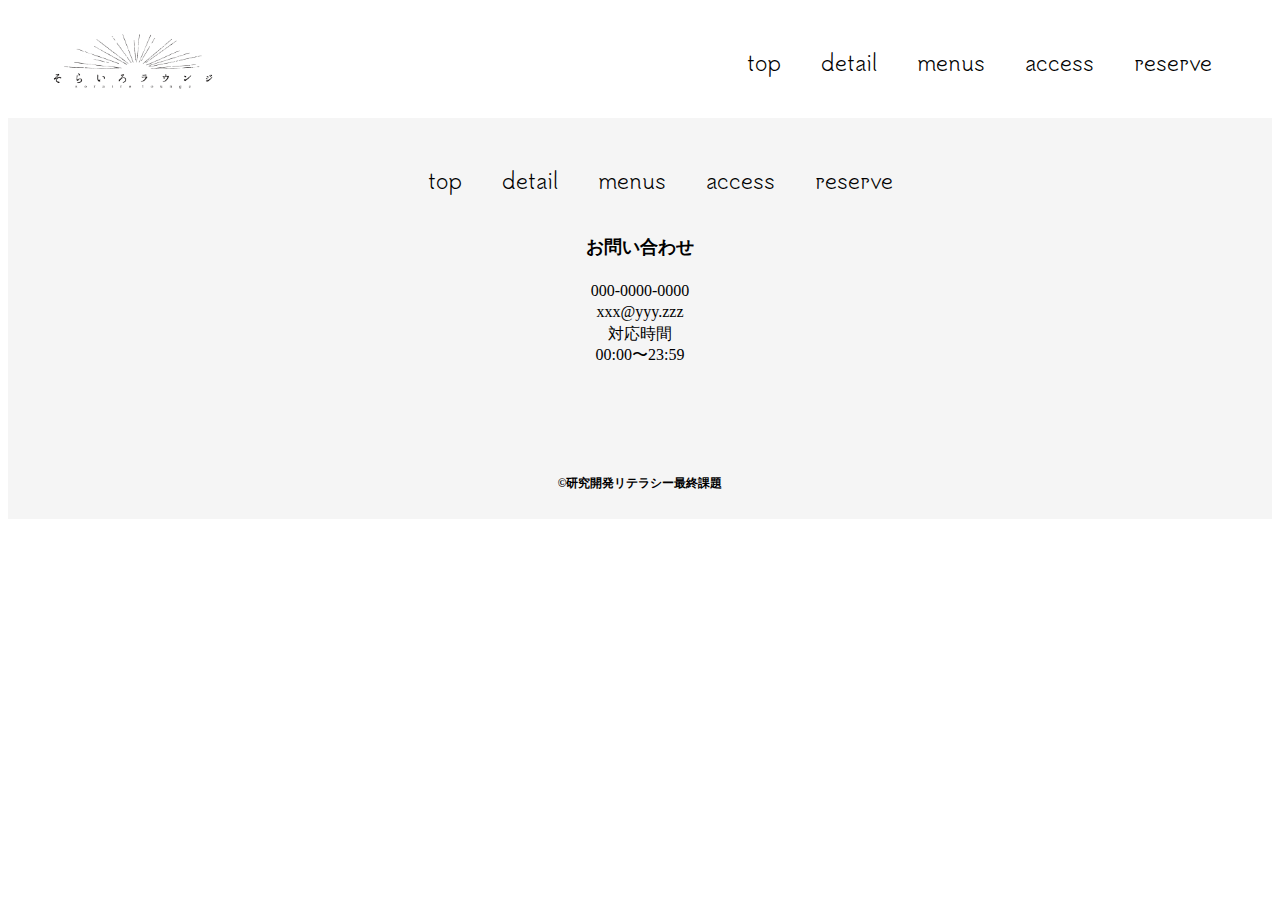
==== access.html @ e6739df6 "トップページを作成" ====
<!DOCTYPE html>
<html>
    <head>
        <meta charset="UTF-8">
        <title>研究開発リテラシー最終課題</title>
        <meta name="description" content="ページの概要">
        <meta name="viewport" content="width=device-width">
        <script src="js/script.js"></script>
        <link href="css/common.css" rel="stylesheet">
        <link rel="preconnect" href="https://fonts.googleapis.com">
        <link rel="preconnect" href="https://fonts.gstatic.com" crossorigin>
        <link href="https://fonts.googleapis.com/css2?family=Tsukimi+Rounded:wght@300&display=swap" rel="stylesheet">
    </head>
    <body>
        <!--header ここから-->
        <header class="header">
            <div class="header-inner">
                <a class="header-logo" href="index.html">
                    <img src="images/common/logo.png" alt="ロゴ">
                </a>
                <button class="toggle-menu-button"></button>
                <div class="header-site-menu">
                    <nav class="site-menu">
                        <ul>
                            <li><a href="index.html">top</a></li>
                            <li><a href="detail.html">detail</a></li>
                            <li><a href="menus.html">menus</a></li>
                            <li><a href="access.html">access</a></li>
                            <li><a href="reserve.html">reserve</a></li>
                        </ul>
                    </nav>
                </div>
            </div>
        </header>
        <!--header ここまで-->

        <!--main ここから-->
        <main class="main">

        </main>
        <!--main ここまで-->

        <!--footer ここから-->
        <footer class="footer">
            <nav class="site-menu">
                <ul>
                    <li><a href="index.html">top</a></li>
                    <li><a href="detail.html">detail</a></li>
                    <li><a href="menus.html">menus</a></li>
                    <li><a href="access.html">access</a></li>
                    <li><a href="reserve.html">reserve</a></li>
                </ul>
            </nav>
            <div align="center">
                <p>
                    <font size="4" >
                        <b>
                            お問い合わせ
                        </b>
                    </font>
                    <br><br>
                    <font size="3" >000-0000-0000</font>
                    <br>
                    <font size="3" >xxx@yyy.zzz</font>
                    <br>
                    <font size="3" >対応時間<br>00:00〜23:59</font>
                </p>
            </div>
            <p class="copyright"><small>&copy;研究開発リテラシー最終課題</small></p>
        </footer>
        <!--footer ここまで-->
    </body>
</html>
---- css/common.css ----
@charset "utf-8";

*,
::before
::after {
    padding: 0;
    margin: 0;
    box-sizing: border-box;
}

ul, ol {
    list-style: none;
}

a {
    color: inherit;
    text-decoration: none;
}

body {
    font-family: serif;
    font-size: 16pt;
    color: #000000;
    line-height: 1;
    background-color: #ffffff;
}

img {
    max-width: 100%;
}

.header-inner {
    max-width: 1200px;
    height: 110px;
    margin-left: auto;
    margin-right: auto;
    padding-left: 40px;
    padding-right: 40px;
    display: flex;
    justify-content: space-between;
    align-items: center;
}

.toggle-menu-button {
    display: none;
}

.header-logo {
    display: block;
    width: 170px;
}

.site-menu ul {
    display: flex;
}

.site-menu ul li {
    margin-left: 20px;
    margin-right: 20px;
}

.site-menu ul li a {
    font-family: 'Tsukimi Rounded', sans-serif;
}

@media (max-width: 800px) {
    .site-menu ul {
        display: block;
        text-align: center;
    }

    .site-menu li {
        margin-top: 20px;
    }

    .header {
        position: fixed;
        top: 0;
        left: 0;
        right: 0;
        background-color: #ffffff;
        height: 50px;
        z-index: 10px;
        box-shadow: 0 3px 6px rgba(0, 0, 0, 0.1);
    }

    .header-inner {
        padding-left: 20px;
        padding-right: 20px;
        height: 100%;
        position: relative;
    }

    .header-logo {
        width: 100px;
    }

    .header-site-menu {
        position: absolute;
        top: 100%;
        left: 0;
        right: 0;
        color: #ffffff;
        background-color: #736e62;
        padding-top: 30px;
        padding-bottom: 50px;
        display: none;
    }

    .header-site-menu.is-show {
        display: block;
    }

    .main {
        padding-top: 50px;
    }

    .footer-logo {
        margin-top: 60px;
    }

    .copyright {
        margin-top: 50px;
    }

    .toggle-menu-button {
        display: block;
        width: 44px;
        height: 34px;
        background-image: url(../images/common/icon-menu.png);
        background-size: 50%;
        background-position: center;
        background-repeat: no-repeat;
        background-color: transparent;
        border: none;
        border-radius: 0;
        outline: none;
    }
}

.footer {
    color: #000000;
    background-color: #f5f5f5;
    padding-top: 30px;
    padding-bottom: 15px;
    display: flex;
    flex-direction: column;  
    align-items: center;
}

.inquiry {
    align-items: center;
}

.copyright {
    font-size: 14px;
    font-weight: bold;
    margin-top: 90px;
}
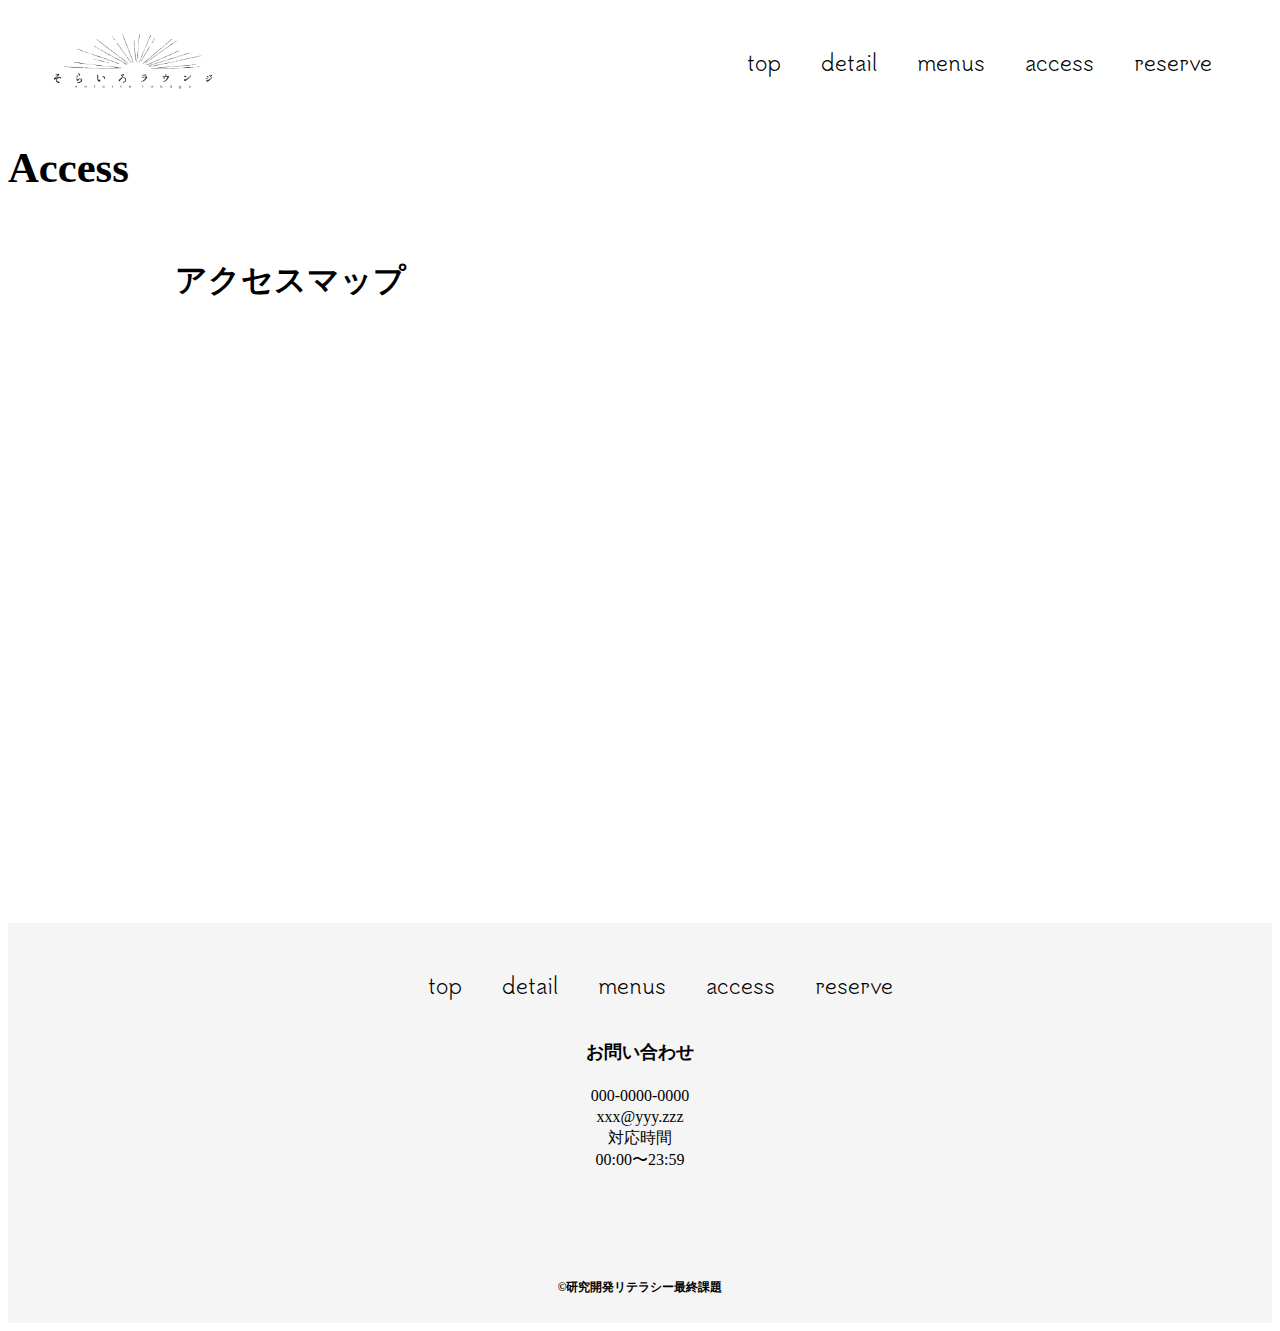
==== commit 39961f47: "アクセスマップを追加" ====
--- a/access.html
+++ b/access.html
@@ -7,6 +7,7 @@
         <meta name="viewport" content="width=device-width">
         <script src="js/script.js"></script>
         <link href="css/common.css" rel="stylesheet">
+        <link href="css/access.css" rel="stylesheet">
         <link rel="preconnect" href="https://fonts.googleapis.com">
         <link rel="preconnect" href="https://fonts.gstatic.com" crossorigin>
         <link href="https://fonts.googleapis.com/css2?family=Tsukimi+Rounded:wght@300&display=swap" rel="stylesheet">
@@ -34,9 +35,16 @@
         </header>
         <!--header ここまで-->
 
+        <!--header ここまで-->
         <!--main ここから-->
         <main class="main">
-
+            <div class="title">
+                <h1>Access</h1>
+            </div>          
+            <div class="map">
+                <h2>アクセスマップ</h2>
+                <iframe src="https://www.google.com/maps/embed?pb=!1m18!1m12!1m3!1d1631.42004820825!2d136.9749750715497!3d35.13566372676677!2m3!1f0!2f0!3f0!3m2!1i1024!2i768!4f13.1!3m3!1m2!1s0x60037ad423aef017%3A0x6ec5b456ecb3ccf3!2z44CSNDY4LTAwNzMg5oSb55-l55yM5ZCN5Y-k5bGL5biC5aSp55m95Yy65aGp6Yec5Y-j77yR5LiB55uu77yV77yQ77ySIOOCv-ODr-ODvDc1!5e0!3m2!1sja!2sjp!4v1689317377635!5m2!1sja!2sjp" width="600" height="450" style="border:0;" allowfullscreen="" loading="lazy" referrerpolicy="no-referrer-when-downgrade"></iframe>
+            </div>          
         </main>
         <!--main ここまで-->
 
--- a/css/access.css
+++ b/css/access.css
@@ -0,0 +1,14 @@
+.map {
+    width: 930px;
+    max-width: 90%;
+    margin-top: 75px;
+    margin-left: auto;
+    margin-right: auto;
+}  
+
+.map iframe {
+    display: block;
+    width: 100%;
+    height: 600px;
+    margin-top: 25px;
+}